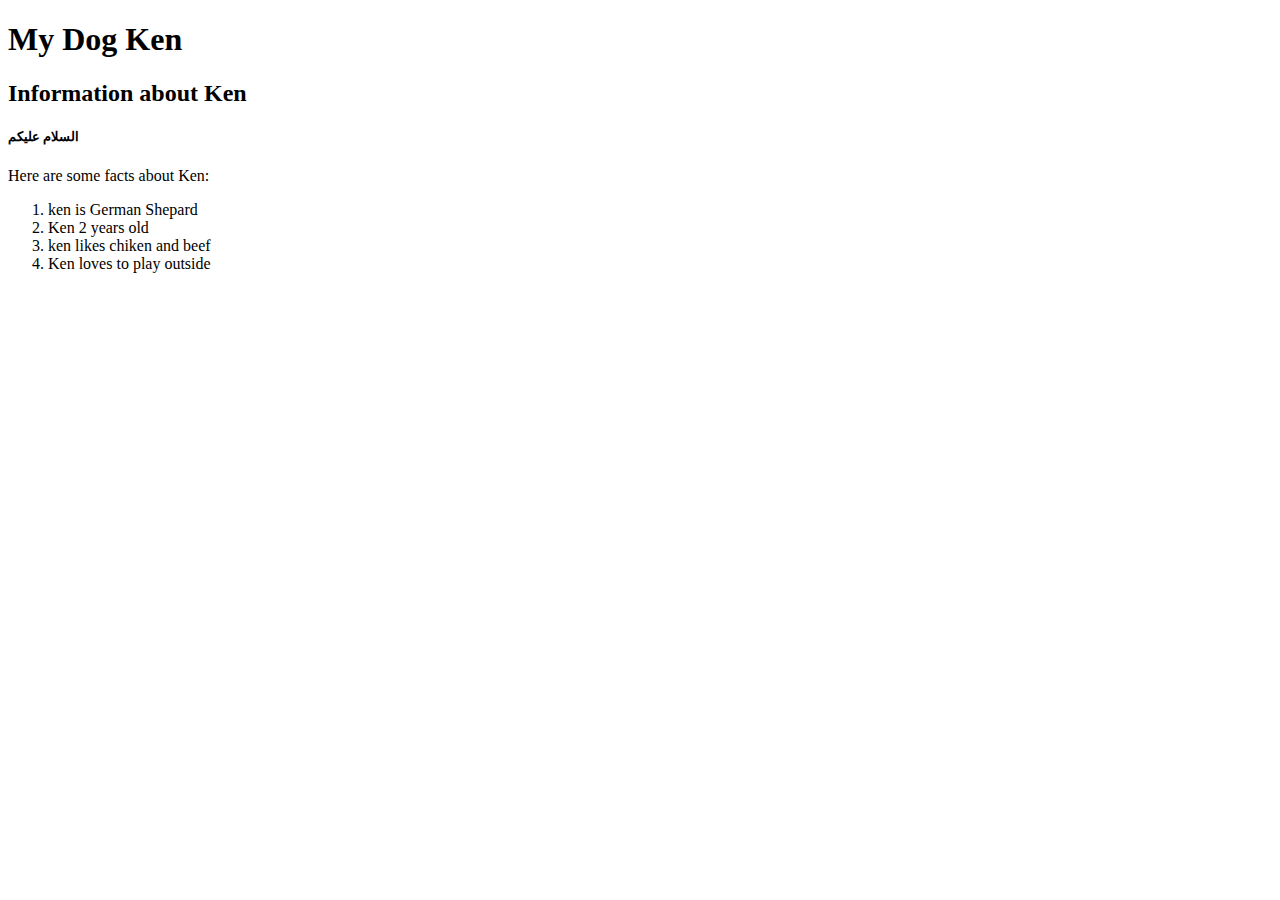
==== blog-dog.html @ a8b9475b "this will create a blog page regarding my dog Ken" ====
<!DOCTYPE html>

<html>
<!-- creating a title head -->
  <head>
    <meta charset="utf-8">
    <title>Blog about Dog</title>
  </head>

  <body>
      <h1>My Dog Ken </h1>
      <h2>Information about Ken</h2>
      <h5>السلام عليكم</h5>
      <p> Here are some facts about Ken:</p>
      <ol>
        <li> ken is German Shepard</li>
        <li> Ken 2 years old</li>
        <li> ken likes chiken and beef</li>
        <li> Ken loves to play outside</li>
      </ol>

  </body>
  </html>
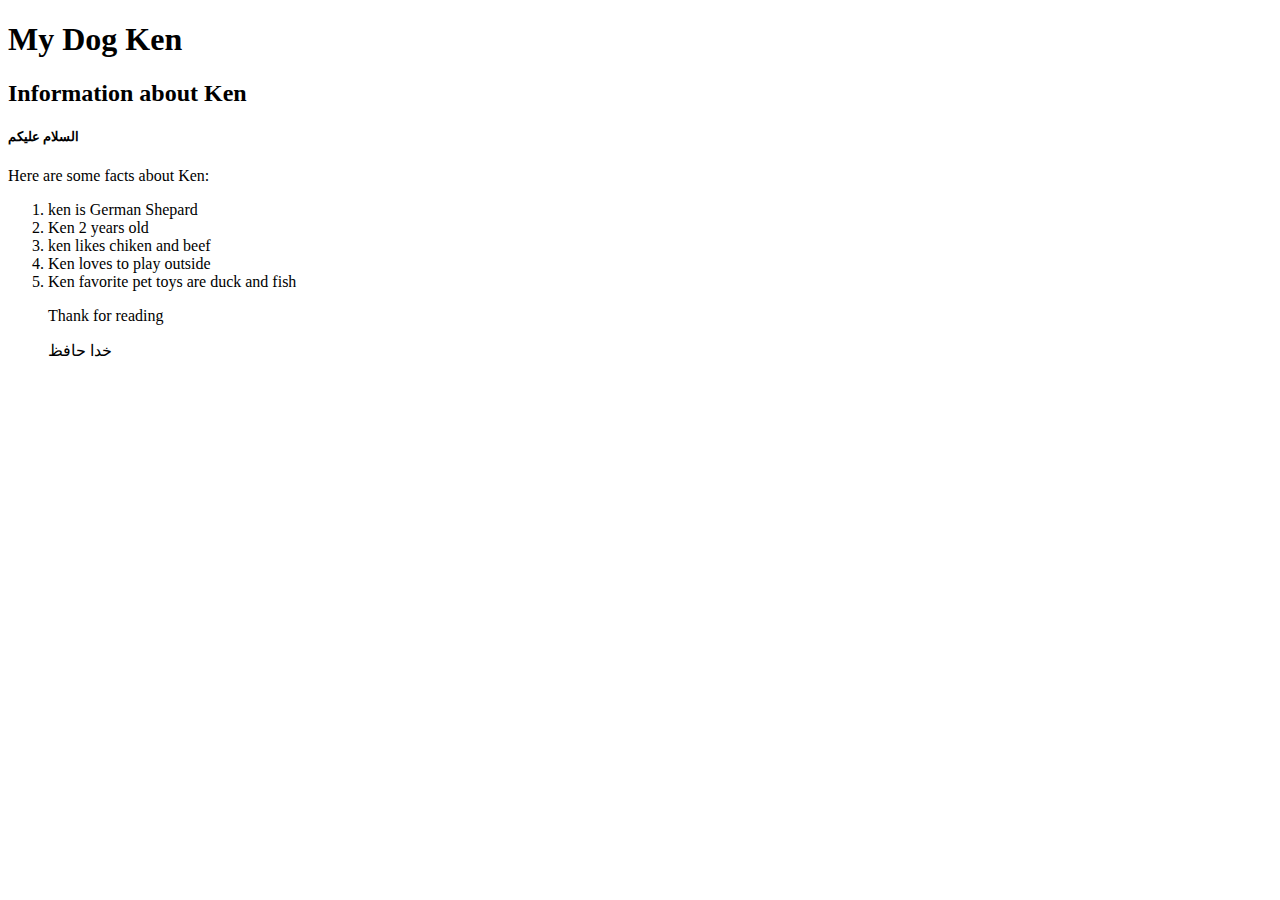
==== commit 64c4883e: "This will add more info about Ken and final words" ====
--- a/blog-dog.html
+++ b/blog-dog.html
@@ -6,7 +6,7 @@
     <meta charset="utf-8">
     <title>Blog about Dog</title>
   </head>
-
+<!-- addding more data  -->
   <body>
       <h1>My Dog Ken </h1>
       <h2>Information about Ken</h2>
@@ -17,6 +17,11 @@
         <li> Ken 2 years old</li>
         <li> ken likes chiken and beef</li>
         <li> Ken loves to play outside</li>
+        <li> Ken favorite pet toys are duck and fish</li>
+
+      <p> Thank for reading </p>
+      <h7>خدا حافظ</h7>
+
       </ol>
 
   </body>
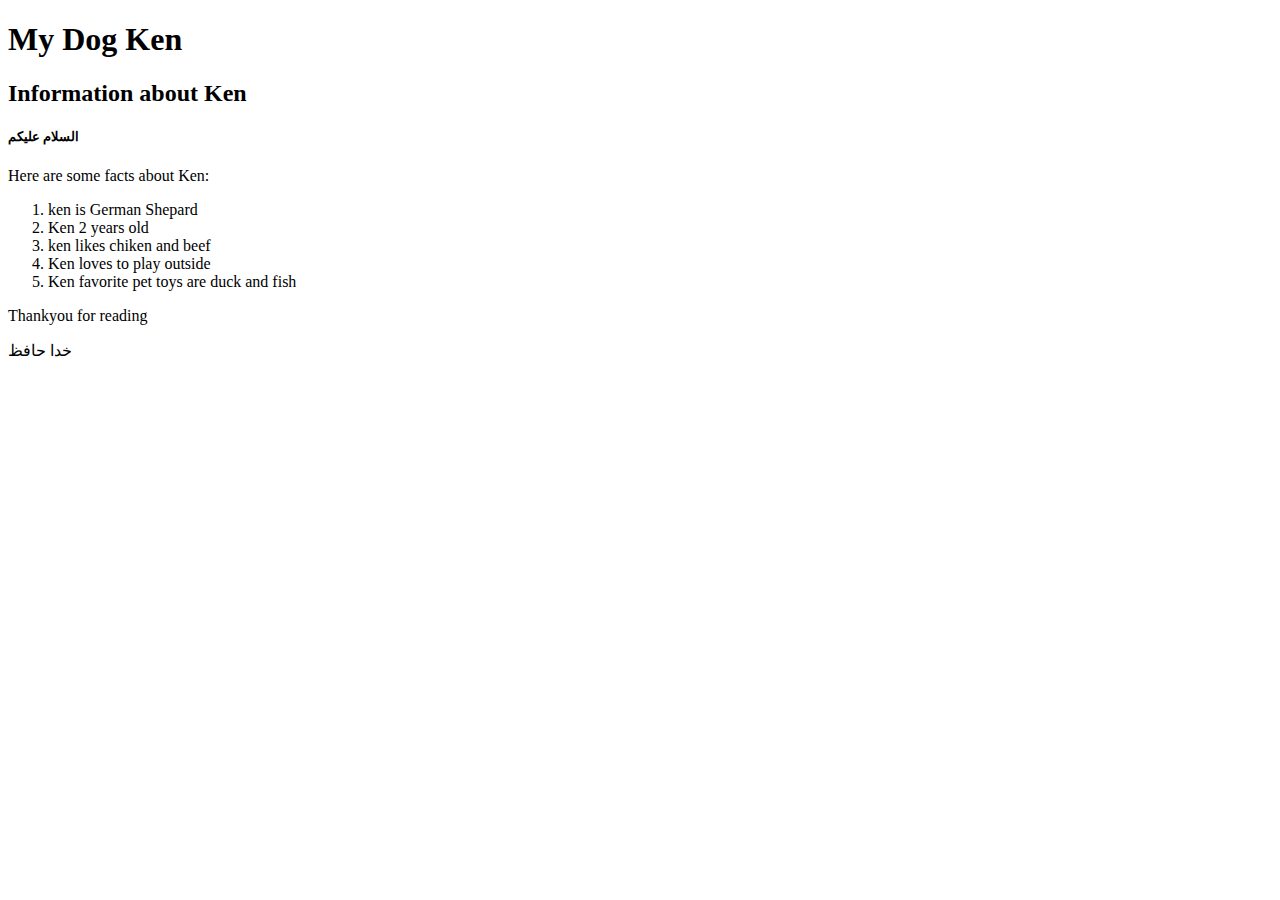
==== commit 7599f156: "this will fix a bug regarding spacing" ====
--- a/blog-dog.html
+++ b/blog-dog.html
@@ -18,11 +18,11 @@
         <li> ken likes chiken and beef</li>
         <li> Ken loves to play outside</li>
         <li> Ken favorite pet toys are duck and fish</li>
-
-      <p> Thank for reading </p>
+      </ol>
+      <p> Thankyou for reading </p>
       <h7>خدا حافظ</h7>
 
-      </ol>
+
 
   </body>
   </html>
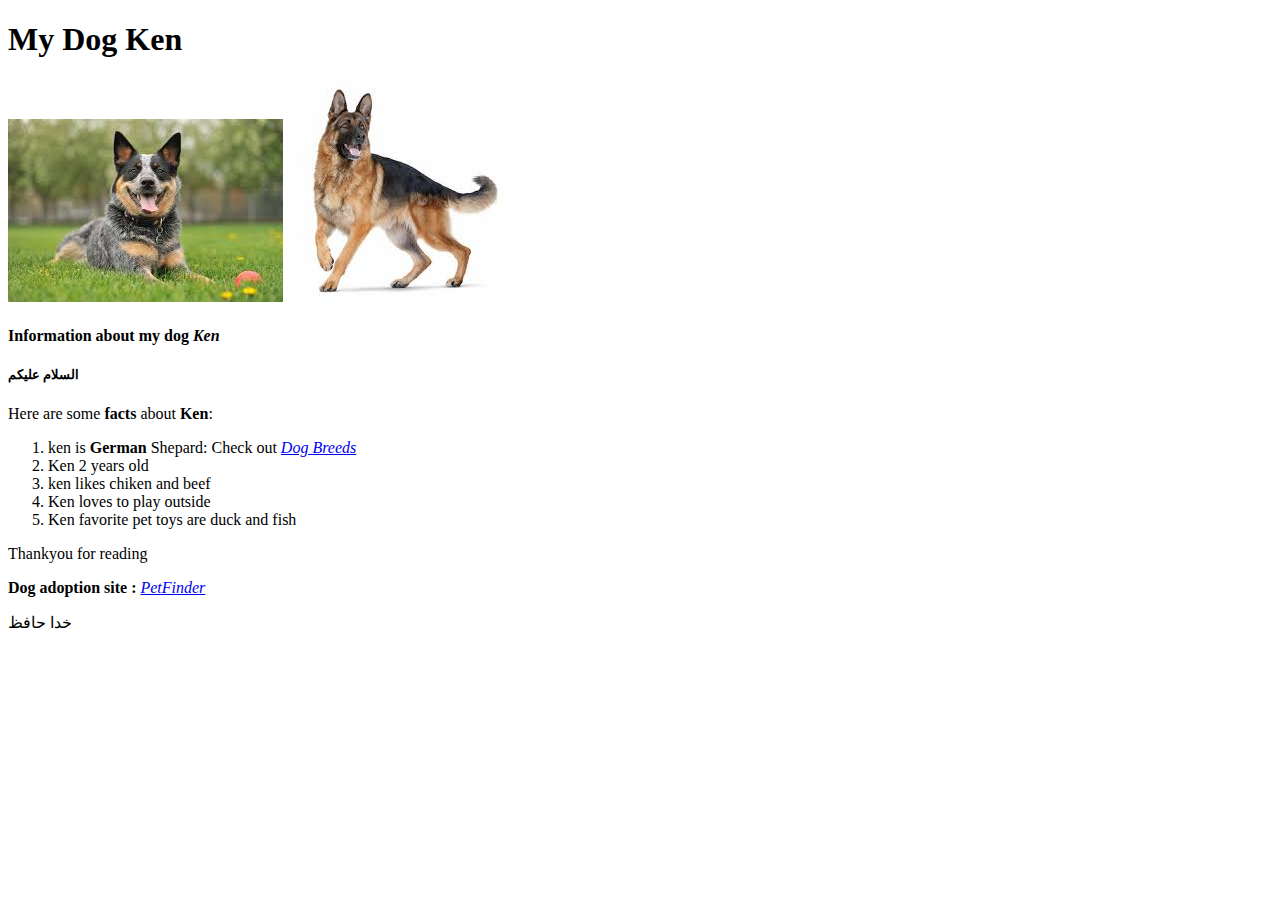
==== commit d6bb4879: "This will add hyperlink and image on the webpage" ====
--- a/blog-dog.html
+++ b/blog-dog.html
@@ -9,17 +9,23 @@
 <!-- addding more data  -->
   <body>
       <h1>My Dog Ken </h1>
-      <h2>Information about Ken</h2>
+      <img src = "shepard1.jpeg" alt "A photo of my dog Ken">
+      <img src ="shepard2.jpeg" alt "Another photo of Ken">
+      <h4>Information about my dog <em>Ken</em></h4>
       <h5>السلام عليكم</h5>
-      <p> Here are some facts about Ken:</p>
+      <p> Here are some <strong>facts</strong> about <strong>Ken</strong>:</p>
+
+    <!--  <p>Check out<a href ="http://www.akc.org/dog-breeds/">Dog Breed </p> -->
       <ol>
-        <li> ken is German Shepard</li>
+        <li> ken is <strong>German</strong> Shepard: Check out <a href ="http://www.akc.org/dog-breeds/"> <em>Dog Breeds</em></a></li>
         <li> Ken 2 years old</li>
         <li> ken likes chiken and beef</li>
         <li> Ken loves to play outside</li>
         <li> Ken favorite pet toys are duck and fish</li>
       </ol>
       <p> Thankyou for reading </p>
+      <p> <strong>Dog adoption site :</strong> <a href = "https://www.petfinder.com/dogs/"> <em>PetFinder</em> </a> </p>
+
       <h7>خدا حافظ</h7>
 
 
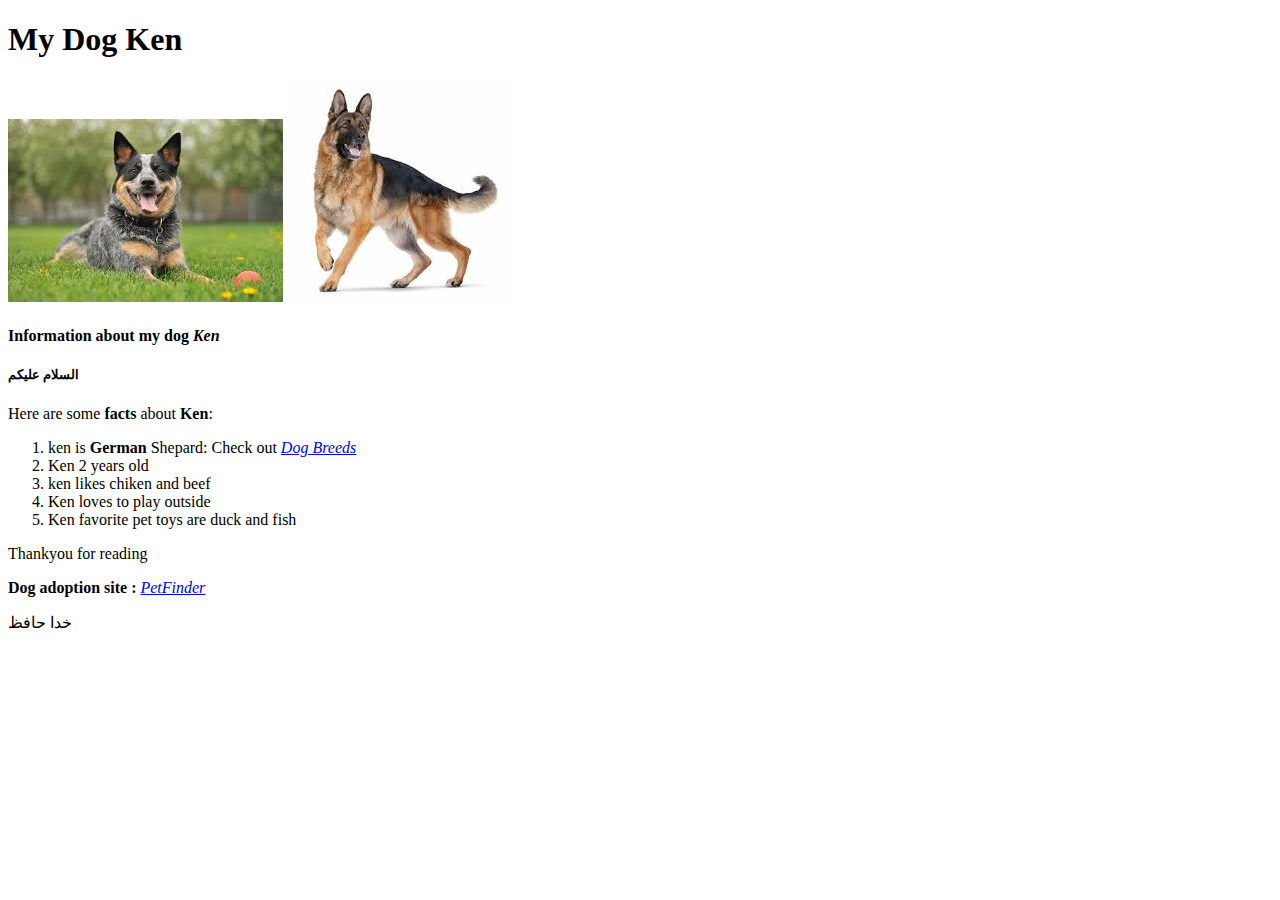
==== commit fc770063: "this will add new folder img which contains all the images" ====
--- a/blog-dog.html
+++ b/blog-dog.html
@@ -9,8 +9,8 @@
 <!-- addding more data  -->
   <body>
       <h1>My Dog Ken </h1>
-      <img src = "shepard1.jpeg" alt "A photo of my dog Ken">
-      <img src ="shepard2.jpeg" alt "Another photo of Ken">
+      <img src = "img/shepard1.jpeg" alt "A photo of my dog Ken">
+      <img src ="img/shepard2.jpeg" alt "Another photo of Ken">
       <h4>Information about my dog <em>Ken</em></h4>
       <h5>السلام عليكم</h5>
       <p> Here are some <strong>facts</strong> about <strong>Ken</strong>:</p>
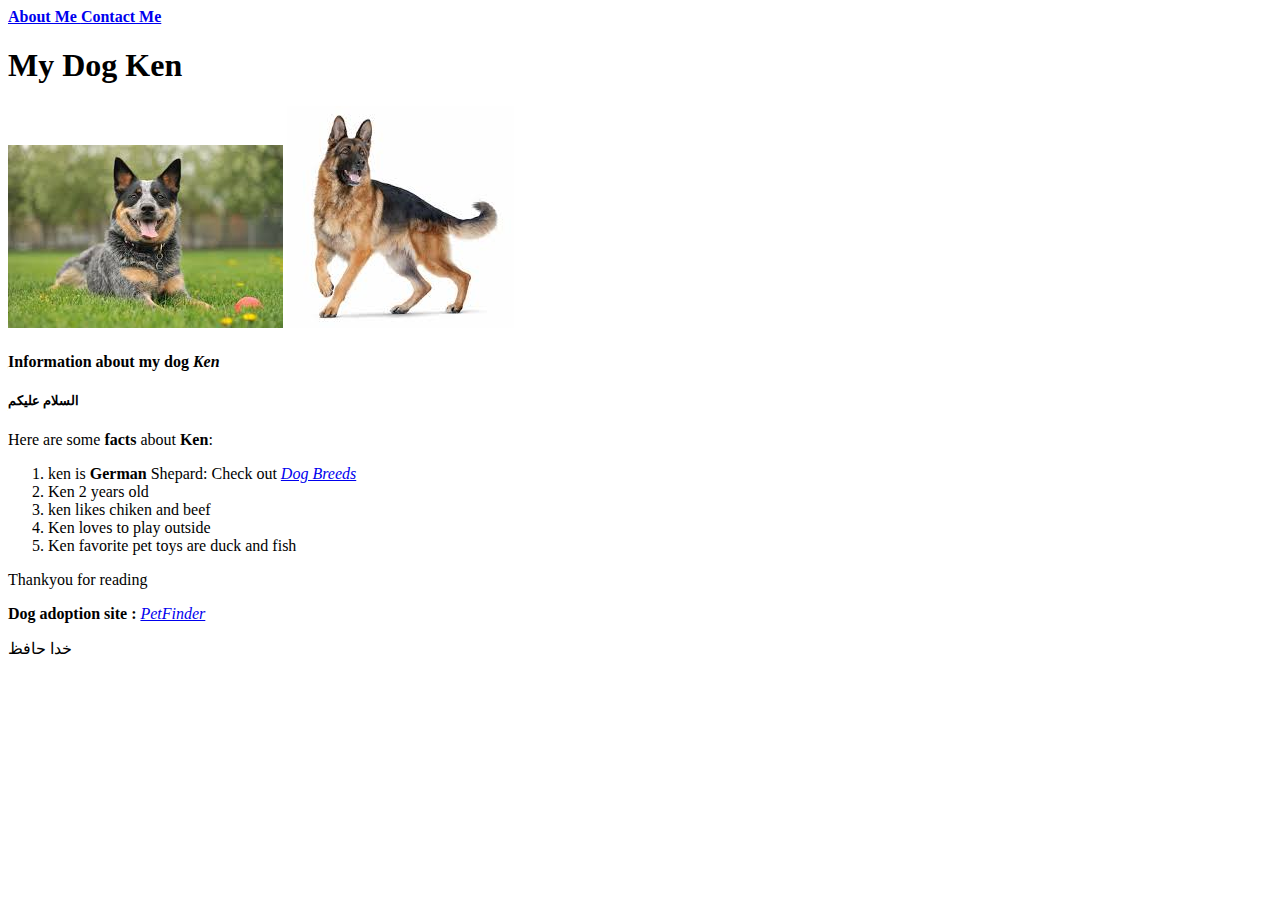
==== commit 29d1dd52: "this will add two new pages to the home" ====
--- a/blog-dog.html
+++ b/blog-dog.html
@@ -8,6 +8,8 @@
   </head>
 <!-- addding more data  -->
   <body>
+      <a href = "about.html"><strong>About Me </strong></a>
+      <a href = "contact.html"><strong> Contact Me </strong></a>
       <h1>My Dog Ken </h1>
       <img src = "img/shepard1.jpeg" alt "A photo of my dog Ken">
       <img src ="img/shepard2.jpeg" alt "Another photo of Ken">
